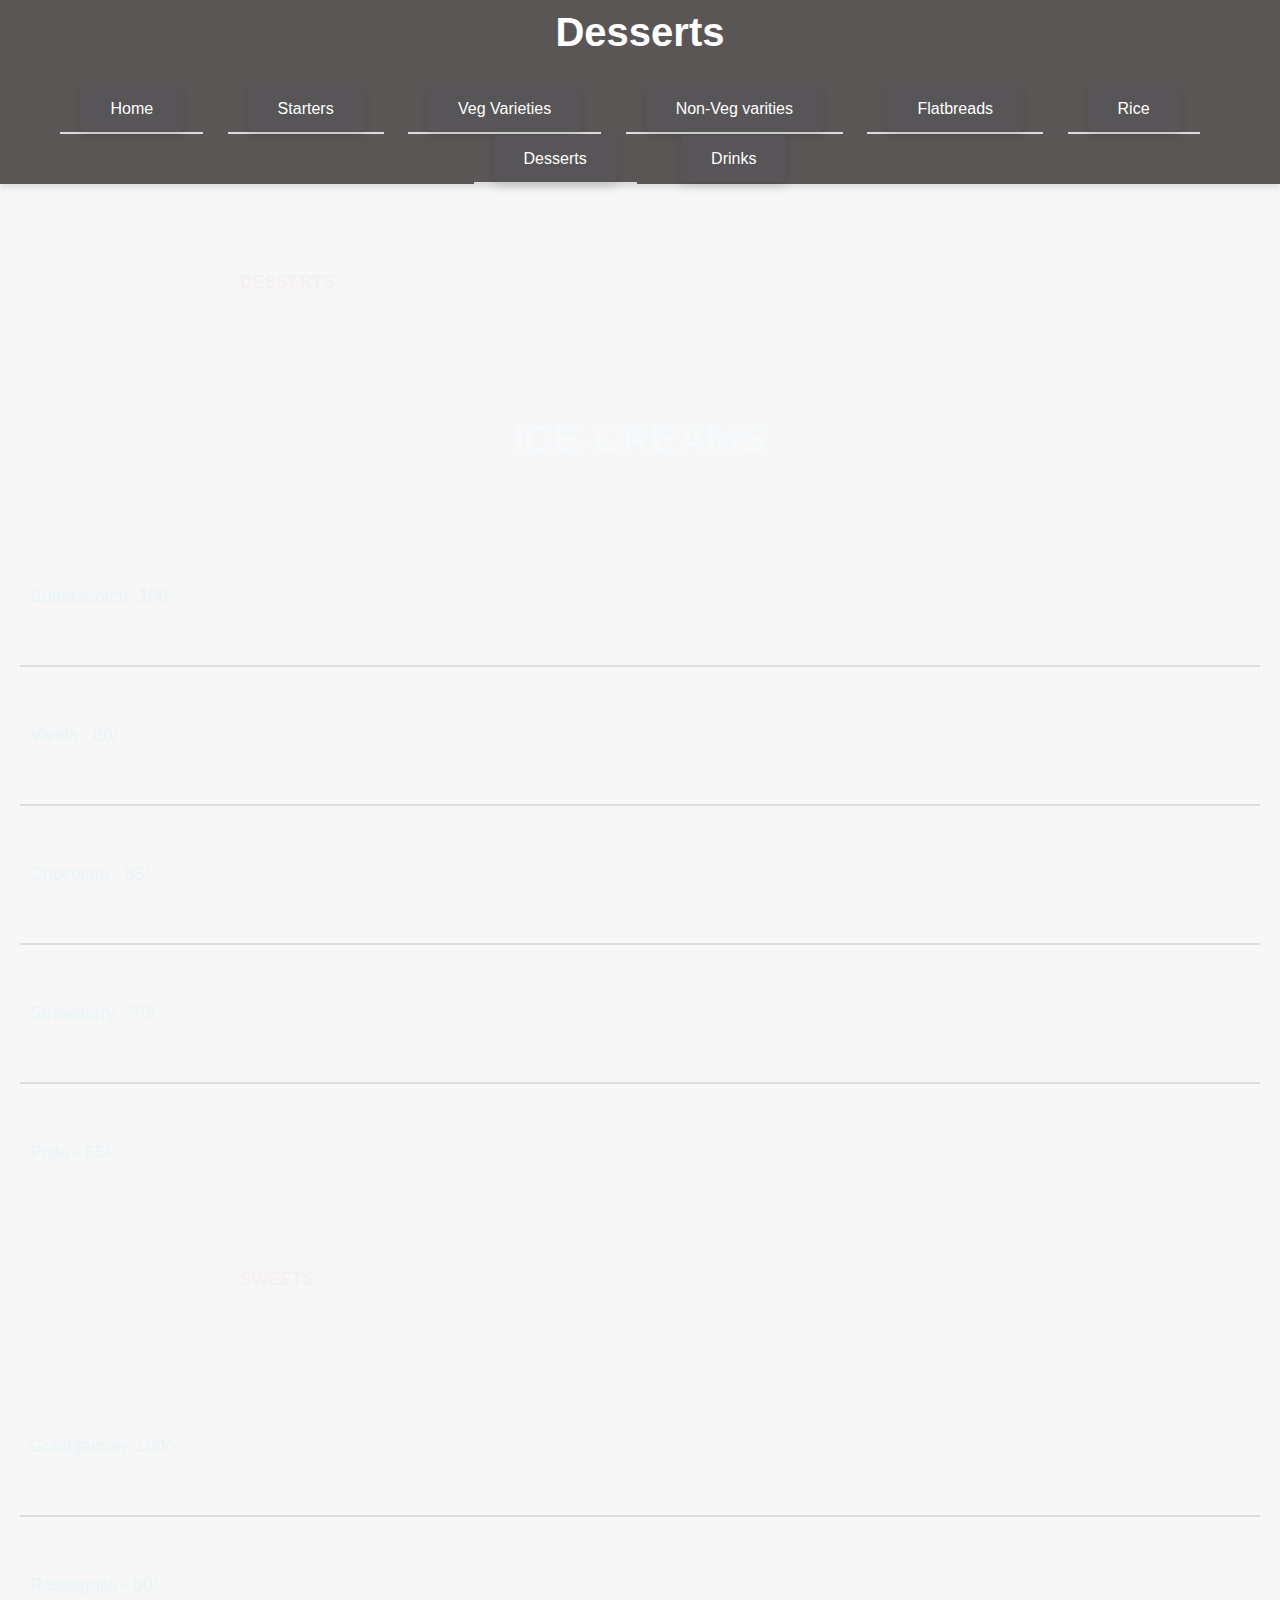
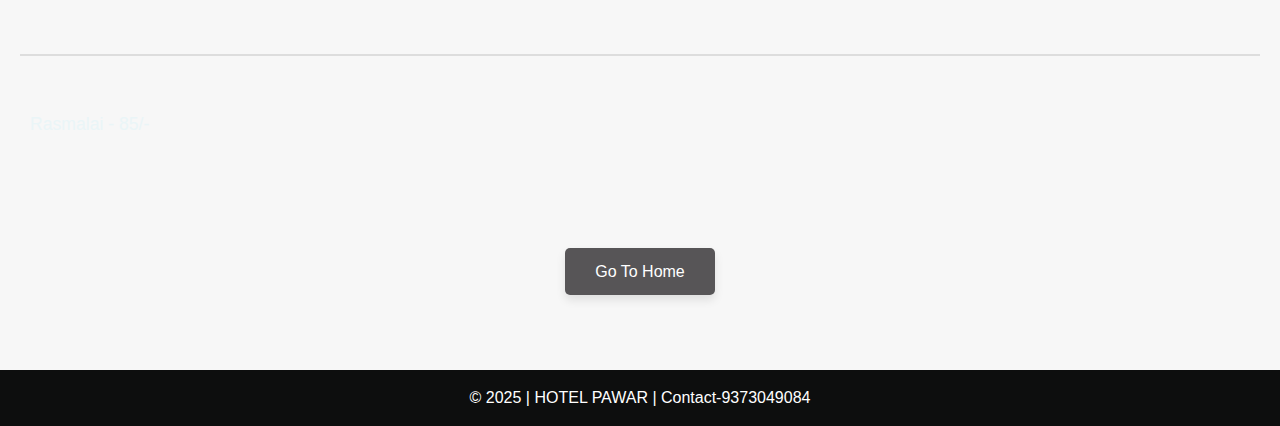
==== desserts.html @ df67ab18 "Add files via upload" ====
<!DOCTYPE html>
<html lang="en">
<head>
    <meta charset="UTF-8">
    <meta name="viewport" content="width=device-width, initial-scale=1.0">
    <title>Desserts</title>
    <link rel="stylesheet" href="styles.css">
    <link rel="stylesheet" href="style.css">
</head>
<body>
    <header>
        <h1>Desserts</h1>
        <nav>
            <ul>
                <div class="buttons">
                    <li> <a href="home.html" class="btn btn-dark">Home</a></li>
                    
                    <li> <a href="starters.html" class="btn btn-dark">Starters</a></li>
                    
                    <li>  <a href="veg.html" class="btn btn-dark">Veg Varieties</a></li>
                    
                    <li>  <a href="nonveg.html" class="btn btn-dark">Non-Veg varities</a></li>
                    
                    <li>   <a href="roti.html" class="btn btn-dark">Flatbreads</a></li>
                    
                    <li>  <a href="rice.html" class="btn btn-dark">Rice</a></li>
                    <li> <a href="desserts.html" class="btn btn-dark">Desserts</a></li>
                    <li> <a href="drinks.html" class="btn btn-dark">Drinks</a></li>
                    
                    
                     
                 </div>
            </ul>
        </nav>
    </header>

    <section>
        <h2>DESSERTS</h2>
        <h1>ICE-CREAMS</h1>
        <ul>
            <li>Butterscotch- 100/-</li>
            <li>Vanila - 80/-</li>
            <li>Chocolate - 85/-</li>
            <li>Strawberry - 70/-</li>
            <li>Pista - 65/-</li>
            
        </ul>
        <h2>SWEETS</h2>
        <ul>
            <li>Gulabjamun- 100/-</li>
            <li>Rassogulla - 80/-</li>
            <li>Rasmalai - 85/-</li>
            
            
        </ul>
        <div class="buttons">
            <a href="home.html" class="btn btn-dark">Go To Home</a>
           
        </div>
    </section>

    <footer>
        <p>&copy; 2025 | HOTEL PAWAR | Contact-9373049084</p>
    </footer>
</body>
</html>
---- style.css ----
/* Reset some basic styling */
* {
    margin: 0;
    padding: 0;
    box-sizing: border-box;
}

/* Body styling */
body {
    font-family: 'Arial', sans-serif;
    line-height: 1.6;
    background-color: #f7f7f7;
    color: #333;
}

/* Header styling */
header {
    background-color: #5a5656;
    color: #fff;
    text-align: center;
    box-shadow: 0 4px 6px rgba(0, 0, 0, 0.1);
}

header h1 {
    font-size: 2.5rem;
    margin-bottom: 10px;
}

/* Navigation styling */
nav ul {
    list-style-type: none;
    padding: 0;
    text-align: center;
    margin-top: 10px;
}

nav ul li {
    display: inline-block;
    margin-right: 20px;
}

nav ul li:last-child {
    margin-right: 0;
}

nav ul li a {
    color: #ecf0f1;
    text-decoration: none;
    font-size: 1.1rem;
    transition: color 0.3s ease;
}

nav ul li a:hover {
    color: #3498db;
}

/* Landing page styling */
.landing {
    text-align: center;
    line-height: 14vh;
    background-color: #040404;
    color: #fff;
    
    
    background-image: url("https://e0.pxfuel.com/wallpapers/521/521/desktop-wallpaper-candle-light-dinner-hotel-night-gaze-rocks.jpg");
    width: 100%;
   
}

.landing h2 {
    font-size: 2rem;
    font-weight: 600;
    margin-bottom: 20px;
}

.landing p {
    font-size: 1.3rem;
    margin-bottom: 40px;
    max-width: 700px;
    margin-left: auto;
    margin-right: auto;
    color: #f2f0f1;
}


.buttons {
    margin-top: 20px;
}

.buttons a {
    background-color: #575557;
    color: white;
    text-decoration: none;
    padding: 15px 30px;
    margin: 0 10px;
    font-size: 1.0rem;
    border-radius: 5px;
    box-shadow: 0 5px 10px rgba(0, 0, 0, 0.1);
    transition: background-color 0.3s ease, transform 0.2s ease;
}

.buttons a:hover {
    background-color: #218838;
    transform: translateY(-3px);
}

/* Menu section */
section {
    padding: 40px 20px;
    text-align: center;
    line-height: 13vh;
    background-image:url("https://static1.bigstockphoto.com/8/1/3/large1500/318491239.jpg") ;
    size: 100%;
     
}

section h1 {

    
    font-size: 2.5rem;
    font-weight: 600;
    color: #f6fafd;
    margin-bottom: 30px;
    
}

section h2 {
    font-size: 1.1rem;
    margin-bottom: 40px;
    max-width: 800px;
    text-align: left;
    margin-left: auto;
    margin-right: auto;
    color: #f6f1f1;
    size: 1.6;
}

ul {
    list-style-type: none;
    margin-top: 20px;
    text-align: left;
    color: #ece0e9;
    
}

ul li {
    padding: 10px;
    border-bottom: 2px solid #ddd;
    text-align: left;
    font-size: 1.1rem;
    color: #eaf5f7;
}

ul li:last-child {
    border-bottom: none;
}

/* Footer styling */
footer {
    background-color: #0d0e0e;
    color: #fff;
    line-height: 1.6;
    text-align: center;
    padding: 15px;
    font-size: 1rem;
}
footer button{
    background-color: #575557;
    color: white;
    text-decoration: none;
    padding: 15px 30px;
    margin: 0 10px;
    font-size: 1.0rem;
    border-radius: 5px;
    box-shadow: 0 5px 10px rgba(0, 0, 0, 0.1);
    transition: background-color 0.3s ease, transform 0.2s ease;
    margin-top: 20px;
}

/* Mobile responsiveness */
@media (max-width: 768px) {
    header h1 {
        font-size: 2rem;
    }

    nav ul li {
        margin-right: 10px;
    }

    .landing h2 {
        font-size: 2.5rem;
    }

    .landing p {
        font-size: 1.1rem;
        margin-bottom: 30px;
    }

    .buttons a {
        font-size: 1rem;
        padding: 12px 25px;
    }

    section h2 {
        font-size: 2rem;
    }

    section p {
        font-size: 1rem;
    }
}
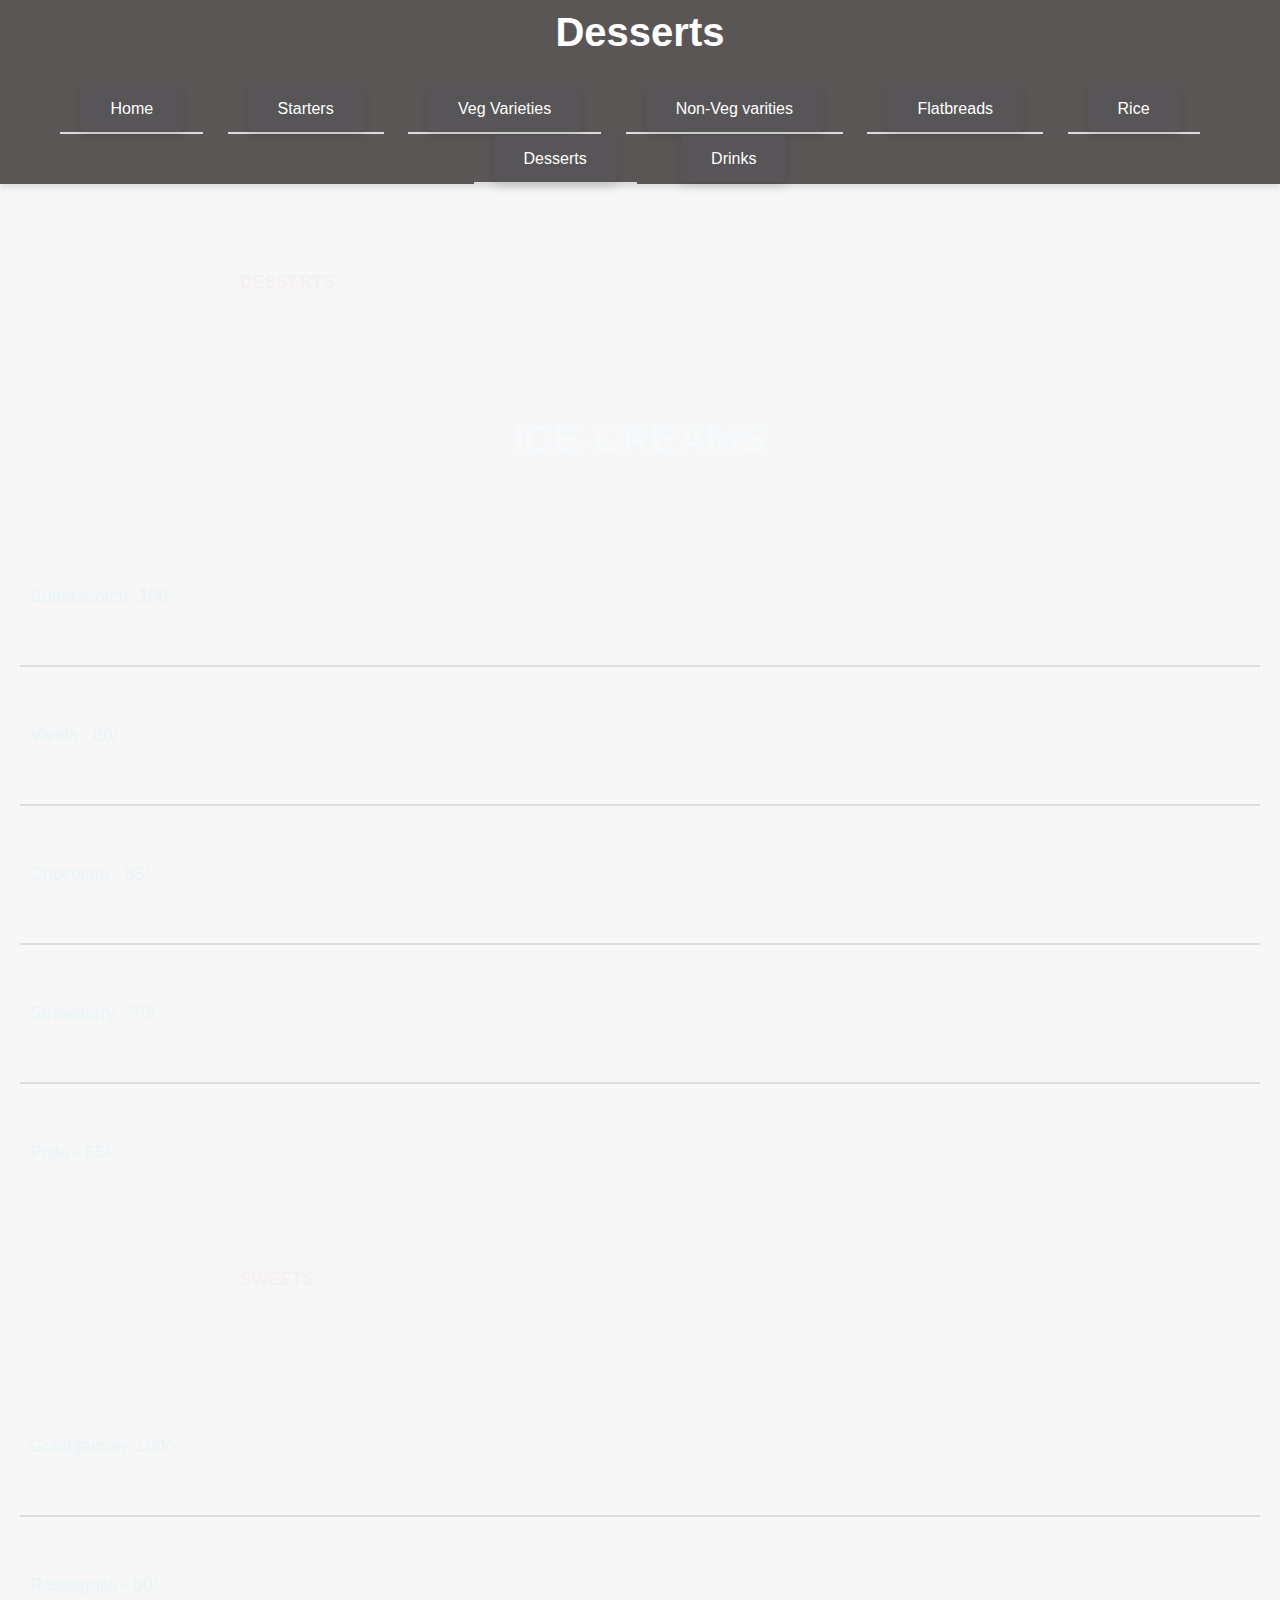
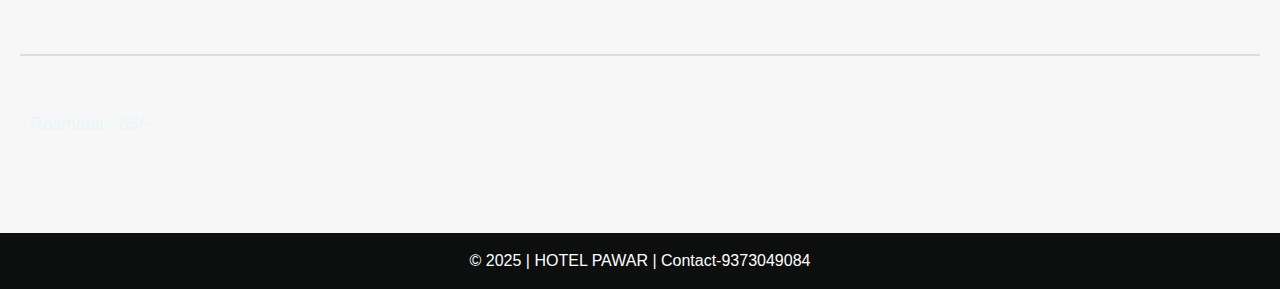
==== commit c3263a33: "Update desserts.html" ====
--- a/desserts.html
+++ b/desserts.html
@@ -13,7 +13,7 @@
         <nav>
             <ul>
                 <div class="buttons">
-                    <li> <a href="home.html" class="btn btn-dark">Home</a></li>
+                    <li> <a href="index.html" class="btn btn-dark">Home</a></li>
                     
                     <li> <a href="starters.html" class="btn btn-dark">Starters</a></li>
                     
@@ -53,10 +53,7 @@
             
             
         </ul>
-        <div class="buttons">
-            <a href="home.html" class="btn btn-dark">Go To Home</a>
-           
-        </div>
+        
     </section>
 
     <footer>
